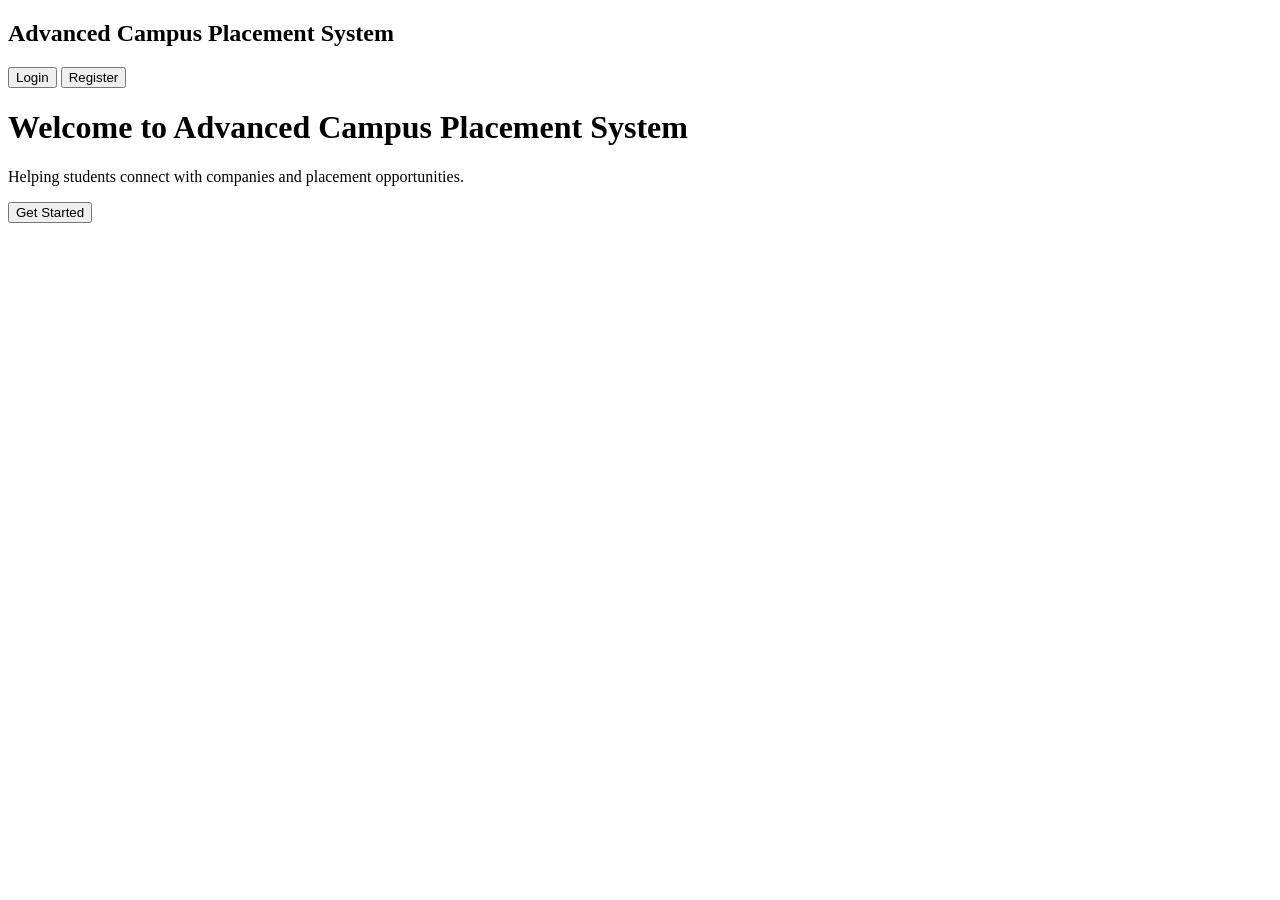
==== backend/templates/index.html @ a23f4aed "Added homepage UI and Flask template integration" ====
<!DOCTYPE html>
<html>

<head>
    <title>Campus Placement System</title>
    <link rel="stylesheet" href="{{ url_for('static', filename='style.css') }}">

<body>
    <nav>
    <h2>Advanced Campus Placement System</h2>
    <div>
    <button>Login</button>
    <button>Register</button>
    </div>
    </nav>
    <selection class="hero">
    <h1>Welcome to Advanced Campus Placement System</h1>
    <p>
    Helping students connect with companies and placement opportunities.
    </p>
    <button class="hero-btn">Get Started</button>
    </section>
</body>

</html>
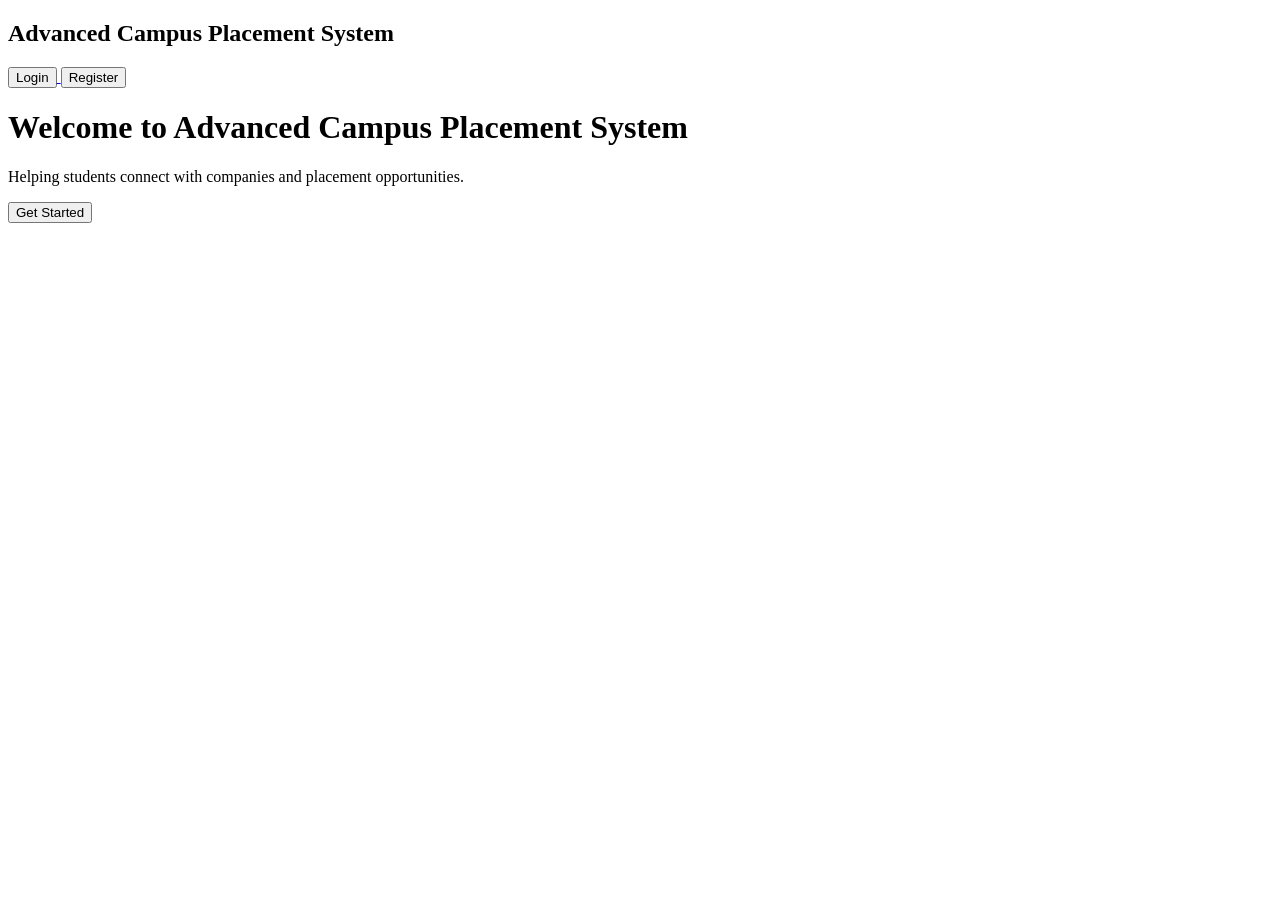
==== commit ef41c6ad: "Added login, register pages and SQLite setup" ====
--- a/backend/templates/index.html
+++ b/backend/templates/index.html
@@ -9,8 +9,12 @@
     <nav>
     <h2>Advanced Campus Placement System</h2>
     <div>
+     <a href="/login">
     <button>Login</button>
+    </a>
+    <a href="/register">
     <button>Register</button>
+    </a>
     </div>
     </nav>
     <selection class="hero">
